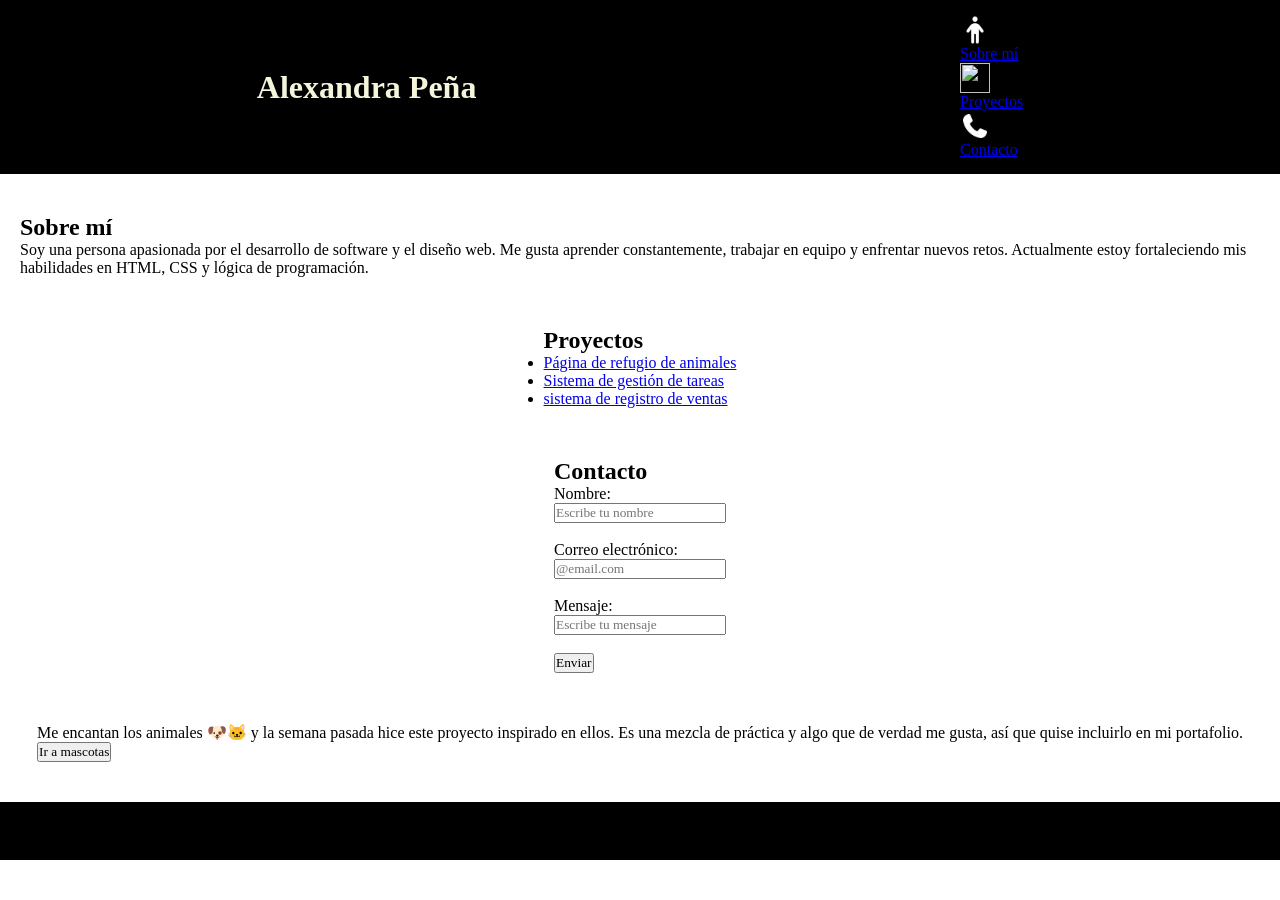
==== index.html @ 7bbb9f6b "add folder assest" ====
<!DOCTYPE html>
<html lang="es">
<head>
    <meta charset="UTF-8">
    <meta name="viewport" content="width=device-width, initial-scale=1.0">
    <title>Portafolio - Alexandra Peña</title>
    <link rel="stylesheet" href="assest/css/style.css">
</head>

<body>

    <!-- HEADER -->
    <header>
        <h1>Alexandra Peña</h1>

        <!-- MENÚ DE NAVEGACIÓN -->
        <nav>
            <ul>
                <li><a href="#sobre-mi"><img src="img/person-solid.png" alt="" width="30px" height="30px" >Sobre mí</a></li>
                <li><a href="#proyectos" ><img src="img/briefcase-solid.png" alt="" width="30px" height="30px"> Proyectos</a></li>
                <li><a href="#contacto"><img src="img/phone-solid1.png" alt="" width="30px" height="30px"> Contacto</a></li>
            </ul>
        </nav>
    </header>

    <!-- CONTENIDO PRINCIPAL -->
    <main>

        <!-- SOBRE MÍ -->
        <section id="sobre-mi">
            <h2>Sobre mí</h2>
            <p>
                Soy una persona apasionada por el desarrollo de software y el diseño web.
                Me gusta aprender constantemente, trabajar en equipo y enfrentar nuevos retos.
                Actualmente estoy fortaleciendo mis habilidades en HTML, CSS y lógica de programación.
            </p>
        </section>

        <!-- PROYECTOS -->
        <section id="proyectos">
            <h2>Proyectos</h2>

            <ul>
                <li>
                    <a href="#">
                        Página de refugio de animales
                    </a>
                </li>
                <li>
                    <a href="#">
                        Sistema de gestión de tareas
                    </a>
                </li>
                <li>
                    <a href="#">
                        sistema de registro de ventas
                    </a>
                </li>
            </ul>
        </section>

        <section id="contacto">
            <h2>Contacto</h2>

            <form>
                <!-- Nombre -->
                <label for="nombre">
                    Nombre:
                </label><br>
                <input type="text" id="nombre" name="nombre" placeholder="Escribe tu nombre" required><br><br>

                <!-- Correo -->
                <label for="correo">
                    Correo electrónico:
                </label><br>
                <input type="email" id="correo" name="correo" placeholder="@email.com" required><br><br>

                <!-- Mensaje -->
                <label for="mensaje">
                    Mensaje:
                </label><br>
                <input type="text" id="mensaje" name="mensaje" placeholder="Escribe tu mensaje"><br><br>

                <!-- Botón -->
                <button type="submit">
                    Enviar
                </button>
            </form>
        </section>
        <section>
            <p>
                Me encantan los animales 🐶🐱 y la semana pasada hice este proyecto inspirado en ellos. 
                Es una mezcla de práctica y algo que de verdad me gusta, así que quise incluirlo en mi portafolio.
            </p>
            <a href="mascotas.html">
                <button>
                    Ir a mascotas
                </button>
            </a>


        </section>
    </main>

    <!-- FOOTER -->
    <footer>
        <p>© 2026 Alexandra Peña - Todos los derechos reservados</p>
    </footer>

</body>
</html>
---- assest/css/style.css ----
@charset "UTF-8";
/* 1. Estilos Globales y Reset */
* {
  padding: 0;
  margin: 0;
  box-sizing: border-box;
  font-family: fantasy;
  font-style: revert;
}

body {
  background-color: rgb(255, 255, 255);
  font-family: Arial, Helvetica, sans-serif;
}
body h1 {
  color: beige;
}

img {
  max-width: 100%;
  display: block;
}

/* 2. Header y Navegación */
header {
  background-color: rgb(0, 0, 0);
  display: flex;
  justify-content: space-around;
  align-items: center;
  padding: 15px;
}
header .nav-list {
  display: flex;
  gap: 20px;
  list-style: none;
}
header .nav-list a {
  text-decoration: none;
  color: rgb(255, 255, 255);
  display: flex;
  align-items: center;
  gap: 10px;
  padding: 10px;
}
header .nav-list a:hover {
  color: brown;
}
header .nav-list a img {
  width: 30px;
  margin: 0;
}
@media (max-width: 430px) {
  header {
    flex-direction: column;
  }
  header nav {
    margin-top: 15px;
    align-items: center;
  }
}

/* 3. Sección Banner (Hero) */
.hero-banner {
  background-image: url(img/pexels-fox-58267-4418657.jpg);
  background-size: cover;
  background-position: center;
  min-height: 400px;
  display: flex;
  justify-content: center;
  align-items: center;
  padding: 20px;
  text-align: center;
  overflow: hidden;
}
.hero-banner .ADOPTA {
  color: rgb(39, 39, 35);
  border: 2px solid rgb(0, 0, 0);
  background-color: rgba(255, 255, 255, 0.4);
  padding: 30px;
  max-width: 800px;
}
.hero-banner .ADOPTA h2 {
  font-family: fantasy;
  font-style: revert;
  color: rgba(0, 0, 0, 0.966);
  font-size: 32px;
  margin-bottom: 10px;
  padding: 30px;
}

/* 4. Estructura Principal (Main) */
main {
  display: flex;
  flex-direction: column;
  gap: 50px;
  padding: 40px 20px;
  justify-content: space-around;
  align-items: center;
}
main .bloque-proyecto {
  display: flex;
  justify-content: space-between;
  align-items: center;
  gap: 30px;
  width: 100%;
}
main .bloque-proyecto .columna-texto {
  flex: 0 0 40%;
  display: flex;
  flex-direction: column;
  justify-content: center;
  text-align: center;
  gap: 20px;
}
main .bloque-proyecto .images-container {
  flex: 0 0 60%;
  display: grid;
  flex-direction: column;
  gap: 20px;
}
main .bloque-proyecto .images-container .image-main-box img {
  width: 30%;
  height: auto;
  object-fit: cover;
  border-radius: 40px;
}
main .bloque-proyecto .images-container .images-grid {
  display: flex;
  gap: 20px;
}
main .bloque-proyecto .images-container .images-grid img {
  width: 50%;
  height: 30vh;
  object-fit: cover;
  border-radius: 40px;
}
main aside {
  display: flex;
  flex-direction: column;
  gap: 20px;
  width: auto;
}
main aside h3 {
  background-color: rgba(178, 185, 172, 0.719);
  border-radius: 40px;
}
@media (max-width: 768px) {
  main .bloque-proyecto {
    flex-direction: column;
  }
  main .bloque-proyecto .columna-texto, main .bloque-proyecto .images-container {
    flex: 0 0 100%;
  }
  main .bloque-proyecto .images-grid {
    flex-direction: column;
  }
  main .bloque-proyecto .images-grid img {
    width: 100%;
  }
}

/* 5. Footer */
footer {
  display: flex;
  align-items: center;
  flex-direction: column;
  background-color: rgb(0, 0, 0);
  padding: 20px;
}
footer .conteneder_footer {
  display: flex;
  flex-direction: row;
  gap: 50px;
  align-items: center;
  margin: 0 auto;
  color: rgb(255, 255, 255);
  justify-content: center;
}
footer .conteneder_footer li {
  text-decoration: none;
  list-style: none;
  margin: 10px;
}
footer .conteneder_footer li a {
  color: rgb(255, 255, 255);
  text-decoration: none;
}
footer button {
  background-color: rgb(0, 0, 0);
  color: rgb(18, 17, 17);
  border: 2px solid rgb(255, 248, 248);
  padding: 10px 20px;
  border-radius: 5px;
  cursor: pointer;
}

/*# sourceMappingURL=style.css.map */
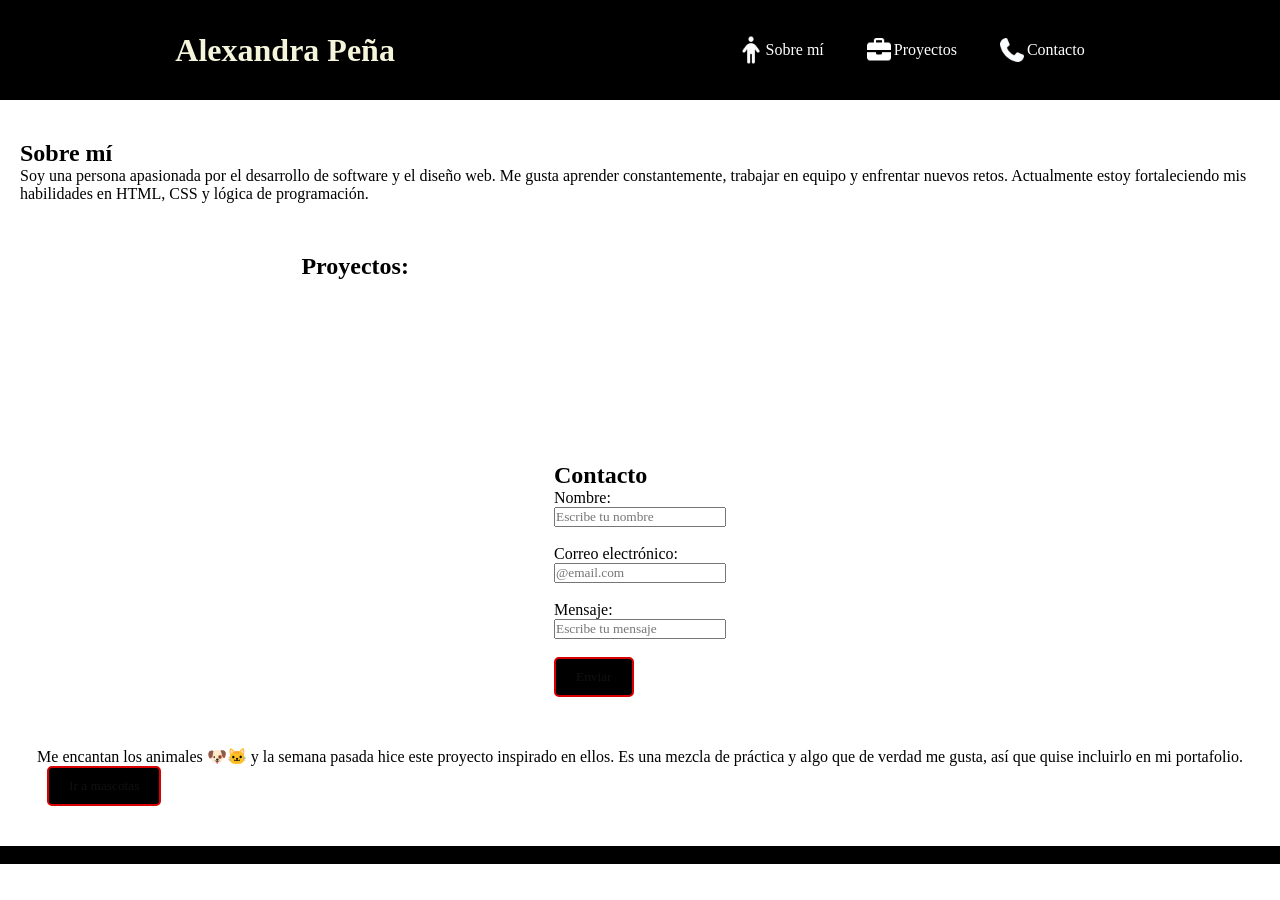
==== commit aaa3aafc: "update" ====
--- a/index.html
+++ b/index.html
@@ -4,7 +4,7 @@
     <meta charset="UTF-8">
     <meta name="viewport" content="width=device-width, initial-scale=1.0">
     <title>Portafolio - Alexandra Peña</title>
-    <link rel="stylesheet" href="assest/css/style.css">
+    <link rel="stylesheet" href="style.css">
 </head>
 
 <body>
@@ -17,7 +17,7 @@
         <nav>
             <ul>
                 <li><a href="#sobre-mi"><img src="img/person-solid.png" alt="" width="30px" height="30px" >Sobre mí</a></li>
-                <li><a href="#proyectos" ><img src="img/briefcase-solid.png" alt="" width="30px" height="30px"> Proyectos</a></li>
+                <li><a href="#proyectos" ><img src="img/icon_maleta.png" alt="" width="30px" height="30px"> Proyectos</a></li>
                 <li><a href="#contacto"><img src="img/phone-solid1.png" alt="" width="30px" height="30px"> Contacto</a></li>
             </ul>
         </nav>
@@ -38,7 +38,13 @@
 
         <!-- PROYECTOS -->
         <section id="proyectos">
-            <h2>Proyectos</h2>
+            <h2 id="titulo_proyectos">Proyectos: </h2>
+            <ol>
+                <li class="proyectos"><a href="cualquier link para redireccionar" target="_blank">link 1</a></li>
+                <li class="proyectos"><a href="cualquier link para redireccionar" target="_blank">link 2</a></li>
+                <li class="proyectos"><a href="cualquier link para redireccionar" target="_blank">link 3</a></li>
+            </ol>
+
 
             <ul>
                 <li>
--- a/style.css
+++ b/style.css
@@ -0,0 +1,357 @@
+*{
+    padding: 0;
+    margin: 0;
+    box-sizing: border-box;
+    font-family: fantasy;
+    font-style: revert;
+}
+
+body {
+    background-color: rgb(255, 255, 255);
+    font-family: Arial, Helvetica, sans-serif;
+}
+h1{
+    color: beige;
+}
+header{
+    background-color: rgb(0, 0, 0);
+    display: flex;
+    justify-content: space-around;
+    align-items: center;
+    padding: 15px;
+}
+
+nav{
+    display: flex;
+    gap: 20px;
+    
+}
+
+nav a{
+    text-decoration: none;
+    color: rgb(255, 255, 255);
+    display: flex;
+}
+
+nav:hover{
+    color: brown;
+}
+
+ul{
+    display: flex;
+}
+
+a {
+    align-items: center;
+    padding: 10px;
+} 
+
+@media (max-width: 430px){
+    header{
+        flex-direction: column;
+    }
+    nav{
+        margin-top: 15px;
+        align-items: center;
+    }
+}
+
+a img{
+    width: 30px;
+    margin: 0;
+}
+img {
+    max-width: 100%;
+    display: block;
+}
+
+span {
+    display: flex; /* Quita el list-item */
+    flex-direction: column;
+    width: 100%; /* Asegura que no se pase del borde */
+    max-width: 100vw; 
+    overflow: hidden; /* Corta cualquier sobrante */
+}
+span h2{
+    padding: 30px;
+    font-family: fantasy;
+    font-style: revert;
+    color: rgba(15, 12, 8, 0.507);
+}
+
+.ADOPTA{
+    color: rgb(39, 39, 35);
+    border: 2px solid rgb(94, 90, 97);
+}
+   /*ont-weight: bold; #para subrayar */
+    /*    -webkit-text-stroke: 1px black; # para que la fuenta sea contorneada*/
+ 
+aside{
+    width: auto;
+    display: flex;
+}
+
+aside h3{
+    background-color: rgba(178, 185, 172, 0.719);
+    border-radius: 40px;
+}
+
+.images{
+    width: 60%;
+    
+}
+
+
+.images img{
+    width: 40%;
+    height: auto;
+    object-fit: cover;
+    border-radius: 1vw;
+    border-radius: 40px;
+    margin-left: 2%;
+    padding: 0;
+}
+
+.image1 {
+    width: 80%; /* Ajusta el porcentaje según necesites */
+    margin: 0 auto; /* Céntralo sin usar píxeles fijos */
+}
+
+.images2 {
+    display: flex;
+    gap: 2%;
+    margin-top: 2%;
+
+}
+
+.images2 img {
+    width: 50%;
+    height: 30vh;
+}
+
+main{
+    display: flex;
+    justify-content: space-around;
+    align-items: center;
+    padding: 15px;
+}
+
+aside {
+    flex-direction: column;
+    gap: 20px;
+}
+
+/* 1. Reset y Estilo Global (Se mantiene tu tipografía original) */
+* {
+    padding: 0;
+    margin: 0;
+    box-sizing: border-box;
+    font-family: fantasy;
+    font-style: revert;
+}
+
+body {
+    background-color: rgb(255, 255, 255);
+    font-family: Arial, Helvetica, sans-serif;
+}
+
+h1 {
+    color: beige;
+}
+
+/* 2. Header y Navegación (Corregido para alineación limpia) */
+header {
+    background-color: rgb(0, 0, 0);
+    display: flex;
+    justify-content: space-around;
+    align-items: center;
+    padding: 15px;
+}
+
+.nav-list {
+    display: flex;
+    gap: 20px;
+    list-style: none;
+}
+
+.nav-list a {
+    text-decoration: none;
+    color: rgb(255, 255, 255);
+    display: flex;
+    align-items: center;
+    gap: 10px;
+    padding: 10px;
+}
+
+/* Hover aplicado correctamente al texto del enlace */
+.nav-list a:hover {
+    color: brown;
+}
+
+.nav-list img {
+    width: 30px;
+    margin: 0;
+}
+
+/* 3. Banner Principal (Cambiado de 'span' a 'section' para estabilidad) */
+.hero-banner {
+    background-image: url(img/pexels-fox-58267-4418657.jpg);
+    background-size: cover;
+    background-position: center;
+    min-height: 400px;
+    display: flex;
+    justify-content: center;
+    align-items: center;
+    padding: 20px;
+    text-align: center;
+}
+
+.ADOPTA {
+    color: rgb(39, 39, 35);
+    border: 2px solid rgb(0, 0, 0);
+    background-color: rgba(255, 255, 255, 0.4); /* Mantiene tu colorimetría */
+    padding: 30px;
+    max-width: 800px;
+}
+
+.ADOPTA h2 {
+    font-family: fantasy;
+    font-style: revert;
+    color: rgba(0, 0, 0, 0.966);
+    font-size: 32px;
+    margin-bottom: 10px;
+}
+
+
+/* 4. Estructura del Main y Bloques */
+main {
+    display: flex;
+    flex-direction: column; /* Apila los bloques uno abajo del otro */
+    gap: 50px; /* Espacio entre el bloque 1 y el bloque 2 */
+    padding: 40px 20px;
+}
+
+.bloque-proyecto {
+    display: flex;
+    justify-content: space-between;
+    align-items: center;
+    gap: 30px;
+    width: 100%;
+}
+
+.columna-texto {
+    flex: 0 0 40%; /* No crece, no se encoge, ocupa exactamente el 40% */
+    display: flex;
+    flex-direction: column;
+    justify-content: center;
+    text-align: center;
+    gap: 20px;
+}
+
+/* 5. Galería de Imágenes (60%) */
+.images-container {
+    flex: 0 0 60%; /* Ocupa el 60% restante */
+    display: grid;
+    flex-direction: column;
+    gap: 20px;
+}
+
+/* Estilos de imágenes se mantienen igual a tu código original */
+.image-main-box img {
+    width: 30%;
+    height: auto;
+    object-fit: cover;
+    border-radius: 40px;
+}
+
+.images-grid {
+    display: flex;
+    gap: 20px;
+}
+
+.images-grid img {
+    width: 50%;
+    height: 30vh;
+    object-fit: cover;
+    border-radius: 40px;
+}
+
+/* 6. Ajuste para Celulares */
+@media (max-width: 768px) {
+    .bloque-proyecto {
+        flex-direction: column; /* En móvil, el texto arriba y fotos abajo */
+    }
+    
+    .columna-texto, .images-container {
+        flex: 0 0 100%; /* En móvil ocupan todo el ancho */
+    }
+
+    .images-grid {
+        flex-direction: column;
+    }
+
+    .images-grid img {
+        width: 100%;
+    }
+}
+
+.conteneder_footer {
+    display: flex;
+    flex-direction: row;
+    gap: 50px;
+    align-items: center;
+    margin: 0 auto;
+    color: rgb(255, 255, 255);
+    justify-content: center;
+}
+
+li{
+    text-decoration: none;
+    list-style: none;
+    margin: 10px;
+}
+
+footer {
+    display: flex;
+    align-items: center;
+    flex-direction: column;
+    background-color: rgb(0, 0, 0);
+    
+}
+
+a {
+    color: rgb(255, 255, 255);
+}
+
+button {
+    background-color: rgb(0, 0, 0);
+    color: rgb(18, 17, 17);
+    border: 2px solid rgb(216, 0, 0);
+    padding: 10px 20px;
+    border-radius: 5px;
+    cursor: pointer;
+}
+
+.contenedor_galeria {
+    display: grid;
+    grid-template-columns: repeat(auto-fit, minmax(200px, 1fr));
+    gap: 15px;
+    margin-top: 15px;
+}
+
+.img_galeria {
+    overflow: hidden;
+    border-radius: 10px;
+}
+
+.img_galeria img {
+    width: 100%;
+    height: 200px;
+    object-fit: cover;
+    transition: transform 0.4s ease;
+}
+
+/* EFECTO HOVER */
+.img_galeria:hover img {
+    transform: scale(1.1);
+}
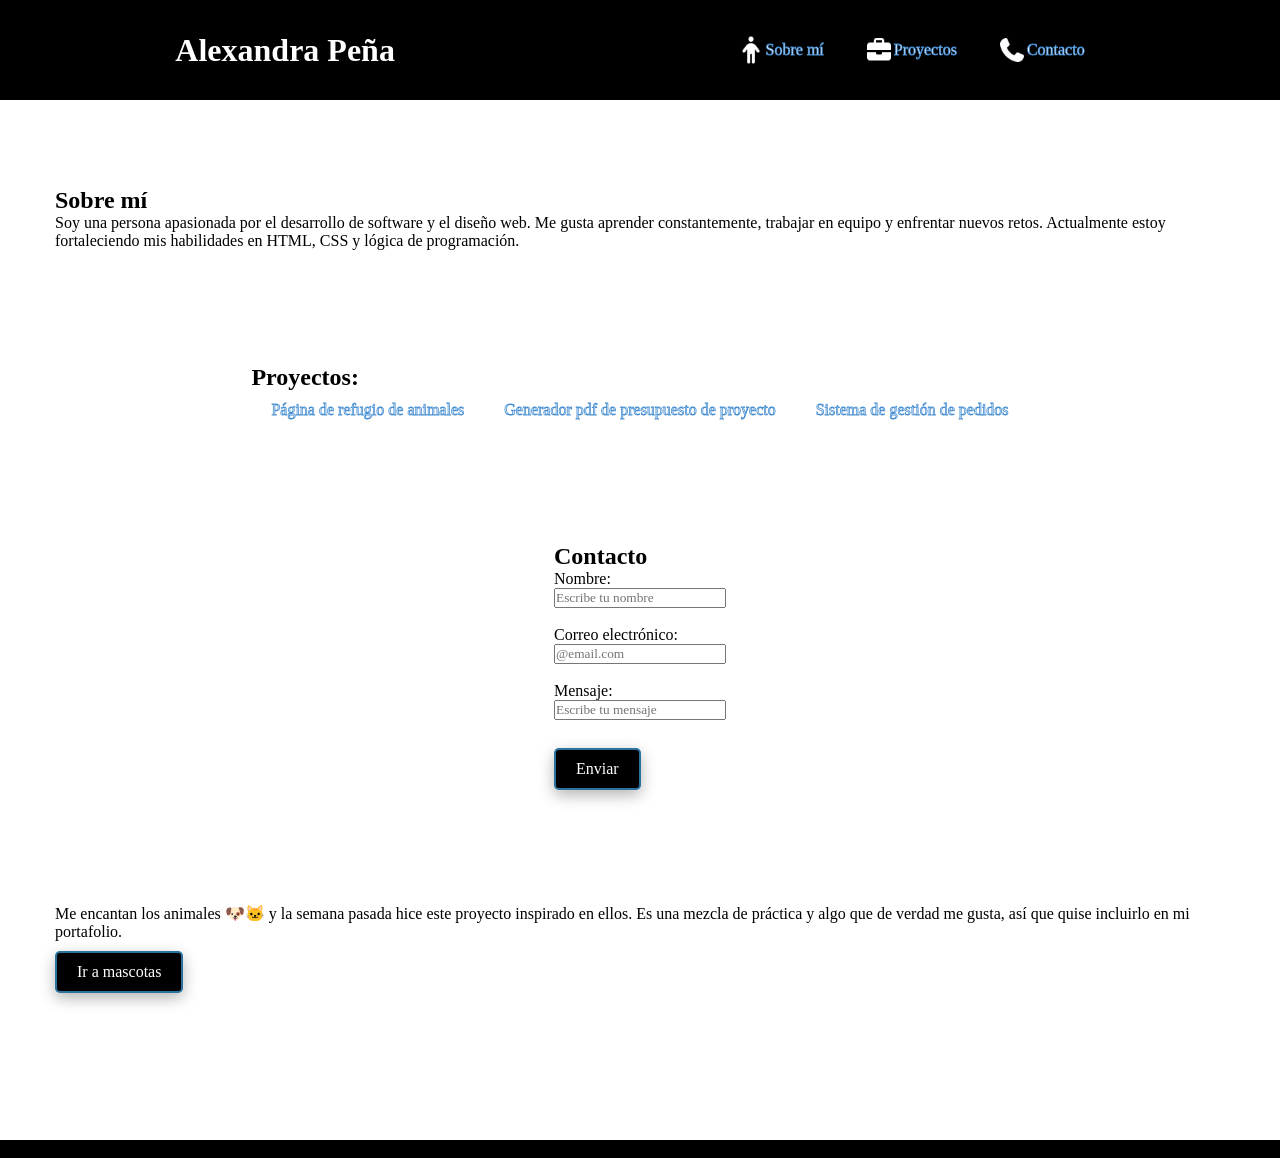
==== commit b0cb5b22: "update 2" ====
--- a/index.html
+++ b/index.html
@@ -40,26 +40,20 @@
         <section id="proyectos">
             <h2 id="titulo_proyectos">Proyectos: </h2>
             <ol>
-                <li class="proyectos"><a href="cualquier link para redireccionar" target="_blank">link 1</a></li>
-                <li class="proyectos"><a href="cualquier link para redireccionar" target="_blank">link 2</a></li>
-                <li class="proyectos"><a href="cualquier link para redireccionar" target="_blank">link 3</a></li>
-            </ol>
-
-
             <ul>
-                <li>
-                    <a href="#">
+                <li class="proyectos">
+                    <a href="https://github.com/Alexandra009mm/portafolio.git">
                         Página de refugio de animales
                     </a>
                 </li>
-                <li>
-                    <a href="#">
-                        Sistema de gestión de tareas
+                <li class="proyectos">
+                    <a href="https://github.com/Alexandra009mm/budget-generator-pdf.git">
+                        Generador pdf de presupuesto de proyecto
                     </a>
                 </li>
-                <li>
-                    <a href="#">
-                        sistema de registro de ventas
+                <li class="proyectos">
+                    <a href="">
+                        Sistema de gestión de pedidos
                     </a>
                 </li>
             </ul>
--- a/style.css
+++ b/style.css
@@ -11,7 +11,7 @@
     font-family: Arial, Helvetica, sans-serif;
 }
 h1{
-    color: beige;
+    color: rgb(255, 255, 255);
 }
 header{
     background-color: rgb(0, 0, 0);
@@ -33,18 +33,12 @@
     display: flex;
 }
 
-nav:hover{
-    color: brown;
-}
+
 
 ul{
     display: flex;
 }
 
-a {
-    align-items: center;
-    padding: 10px;
-} 
 
 @media (max-width: 430px){
     header{
@@ -156,7 +150,7 @@
 }
 
 h1 {
-    color: beige;
+    color: rgb(255, 255, 255);
 }
 
 /* 2. Header y Navegación (Corregido para alineación limpia) */
@@ -183,10 +177,6 @@
     padding: 10px;
 }
 
-/* Hover aplicado correctamente al texto del enlace */
-.nav-list a:hover {
-    color: brown;
-}
 
 .nav-list img {
     width: 30px;
@@ -208,10 +198,11 @@
 
 .ADOPTA {
     color: rgb(39, 39, 35);
-    border: 2px solid rgb(0, 0, 0);
-    background-color: rgba(255, 255, 255, 0.4); /* Mantiene tu colorimetría */
+    border: 2px solid #387fff91;
+    background-color: rgba(255, 255, 255, 0.411); /* Mantiene tu colorimetría */
     padding: 30px;
     max-width: 800px;
+    border-radius: 20px;
 }
 
 .ADOPTA h2 {
@@ -228,7 +219,9 @@
     display: flex;
     flex-direction: column; /* Apila los bloques uno abajo del otro */
     gap: 50px; /* Espacio entre el bloque 1 y el bloque 2 */
-    padding: 40px 20px;
+    min-height: 100vh;
+    margin: 40px;
+
 }
 
 .bloque-proyecto {
@@ -300,7 +293,7 @@
     flex-direction: row;
     gap: 50px;
     align-items: center;
-    margin: 0 auto;
+    margin: 40px;
     color: rgb(255, 255, 255);
     justify-content: center;
 }
@@ -316,12 +309,9 @@
     align-items: center;
     flex-direction: column;
     background-color: rgb(0, 0, 0);
-    
-}
-
-a {
-    color: rgb(255, 255, 255);
-}
+    margin-top: 100px;
+}
+
 
 button {
     background-color: rgb(0, 0, 0);
@@ -332,11 +322,11 @@
     cursor: pointer;
 }
 
-.contenedor_galeria {
+.box_galeria {
     display: grid;
     grid-template-columns: repeat(auto-fit, minmax(200px, 1fr));
-    gap: 15px;
-    margin-top: 15px;
+    gap: 30px;
+    margin: 60px;
 }
 
 .img_galeria {
@@ -344,14 +334,87 @@
     border-radius: 10px;
 }
 
-.img_galeria img {
+.img_galeria{
     width: 100%;
     height: 200px;
     object-fit: cover;
     transition: transform 0.4s ease;
+    box-shadow: 0 5px 15px rgba(0,0,0,0.3);
+    border: 2px solid rgba(14, 89, 230, 0.315);
 }
 
 /* EFECTO HOVER */
-.img_galeria:hover img {
+.img_galeria:hover {
     transform: scale(1.1);
+
+    
+}
+
+h2#titulo_galeria {
+    margin: 60px;
+    border: 2px solid #387fff91;
+    padding: 5px 5px;
+    width: 35%;
+    border-radius: 20px;
+    box-shadow: 0 5px 15px rgba(0,0,0,0.3);
+    background-color: #e4ffff;
+    justify-self: center;
+    text-align: center;
+}
+
+#marca_footer{
+    color: white;
+}
+
+@media (max-width: 430px){
+    .conteneder_footer{
+        flex-direction: column;
+    }
+    h2#titulo_galeria{
+        margin-top: 15px;
+
+    }
+    nav ul{
+        flex-direction: column;
+    }
+}
+
+.titulo_proyectos{
+    color: black;
+}
+
+ li a {
+    color: rgb(255, 255, 255);
+    text-decoration: none;
+    cursor: -webkit-grabbing;
+    -webkit-text-stroke: 0.80px rgb(68, 141, 209); 
+    align-items: center;
+    padding: 10px;
+    
+    
+}
+
+a:hover {
+    color: rgba(0, 0, 252, 0.651);
+    transition: 0.12;
+    font-size: 19px;
+    transition: 0.10;
+    
+}
+
+button{
+    margin-top: 10px;
+    color: white;
+    font-size: 16px;
+    cursor: -webkit-grabbing;
+    border: 2px solid rgba(68, 177, 250, 0.644);
+    box-shadow: 0 5px 15px rgba(0,0,0,0.3);
+}
+
+button:hover {
+    color: rgba(105, 174, 253, 0.651);
+    transition: 0.12;
+    font-size: 19px;
+    transition: 0.10;
+    box-shadow: 0 5px 15px rgba(0,0,0,0.3);
 }
